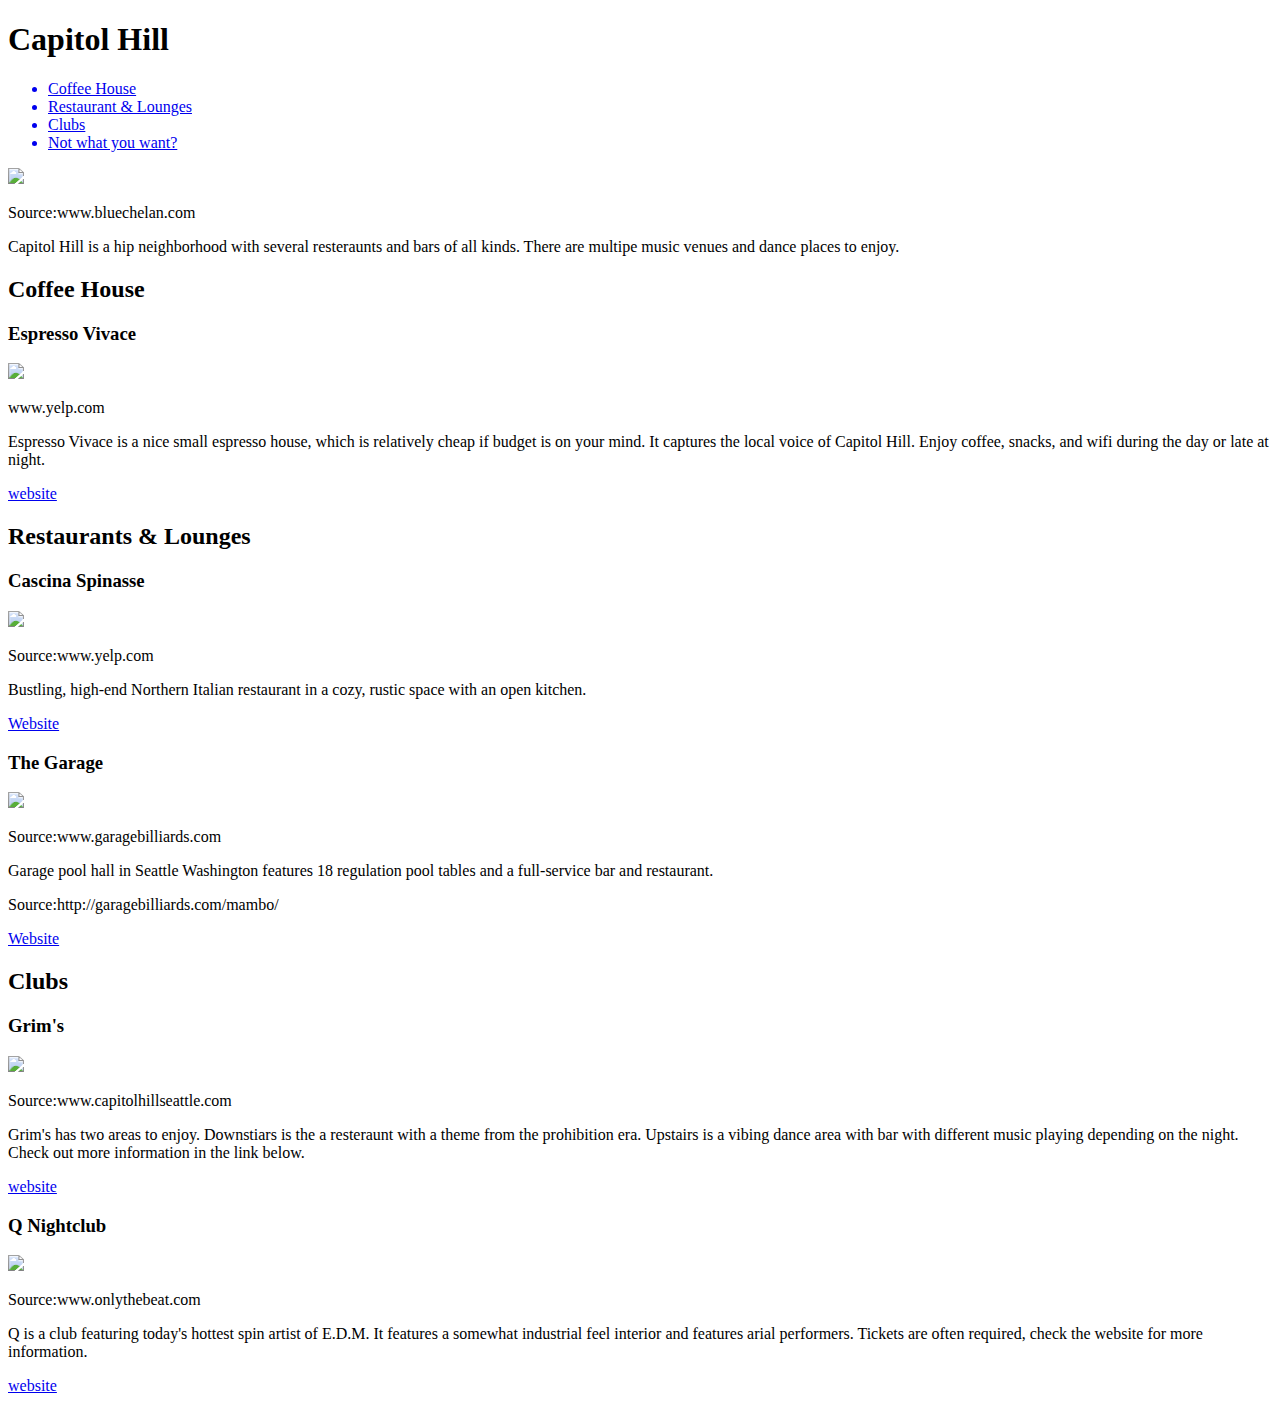
==== capitolhill.html @ 61f1ea42 "First commit" ====
<!DOCTYPE html>
  <html>
    <head>
      <title>Capitol Hill</title>
    </head>
    <body>
      <header><h1>Capitol Hill</h1></header>
      <link type="text/css" rel="stylesheet" href="nadia.css">

      <nav>
        <ul>
          <a href="capitolhill.html#coffee"><li>Coffee House</li></a>
          <a href="capitolhill.html#food"><li>Restaurant & Lounges</li></a>
          <a href="capitolhill.html#club"><li>Clubs</li></a>
          <a href="index.html"><li>Not what you want?</li></a>
        </ul>
      </nav>

      <section>
        <article>
          <img src="http://bluechelan.com/wp-content/uploads/2010/10/live-music-crowd.jpg"/>
          <p class="source">Source:www.bluechelan.com</p>
          <p>Capitol Hill is a hip neighborhood with several resteraunts and bars of all kinds.  There are multipe music venues and dance places to enjoy.</p>
        </article>

        <div id='#coffee'><a name="coffee"></a>
          <h2>Coffee House</h2>
          <h3>Espresso Vivace</h3>
          <img src="http://s3-media2.fl.yelpcdn.com/bphoto/p6o0NzYuVTwxC6mAHYHL5Q/o.jpg"/>
          <p class="source">www.yelp.com</p>
          <p>Espresso Vivace is a nice small espresso house, which is relatively cheap if budget is on your mind.  It captures the local voice of Capitol Hill.  Enjoy coffee, snacks, and wifi during the day or late at night.</p>
          <a href="http://espressovivace.com/index.php/home">website</a>
        </div>

        <div id='#food'><a name="food"></a>
          <h2>Restaurants & Lounges</h2>
          <h3>Cascina Spinasse</h3>
          <img src="http://s3-media2.fl.yelpcdn.com/bphoto/QRR70rurx0d0l-KEPhPTvg/348s.jpg">
          <p class="source">Source:www.yelp.com</p>
          <p>Bustling, high-end Northern Italian restaurant in a cozy, rustic space with an open kitchen.</p>
          <a href="http://www.spinasse.com/">Website</a>

          <h3>The Garage</h3>
          <img src="http://garagebilliards.com/mambo/images/M_images/Garage_Exterior.jpg">
          <p class="source">Source:www.garagebilliards.com</p>
          <p>Garage pool hall in Seattle Washington features 18 regulation pool tables and a full-service bar and restaurant.</p>
          <p class="source">Source:http://garagebilliards.com/mambo/</p>
          <a href="http://garagebilliards.com/mambo/">Website</a>
        </div>

        <div id='#club'><a name="club"></a>
          <h2>Clubs</h2>
          <h3>Grim's</h3>
          <img src="http://www.capitolhillseattle.com/wp-content/uploads/2014/10/264013_133708763375155_1064452_n-600x448.jpg"/>
          <p class="source">Source:www.capitolhillseattle.com</p>
          <p>Grim's has two areas to enjoy.  Downstiars is the a resteraunt with a theme from the prohibition era.  Upstairs is a vibing dance area with bar with different music playing depending on the night.  Check out more information in the link below.</p>
          <a href="http://www.grimseattle.com/">website</a>

         <h3>Q Nightclub</h3>
          <img src="http://cdn.onlythebeat.com/wp-content/uploads/2013/11/1468775_524104637681539_821548560_n.jpg"/>
          <p class="source">Source:www.onlythebeat.com</p>
          <p>Q is a club featuring today's hottest spin artist of E.D.M.  It features a somewhat industrial feel interior and features arial performers. Tickets are often required, check the website for more information.</p>
          <a href="http://qnightclub.com/">website</a>
        </div>
      </section>

      <aside>
      </aside>

      <footer>
      </footer>
    </body>
  </html>
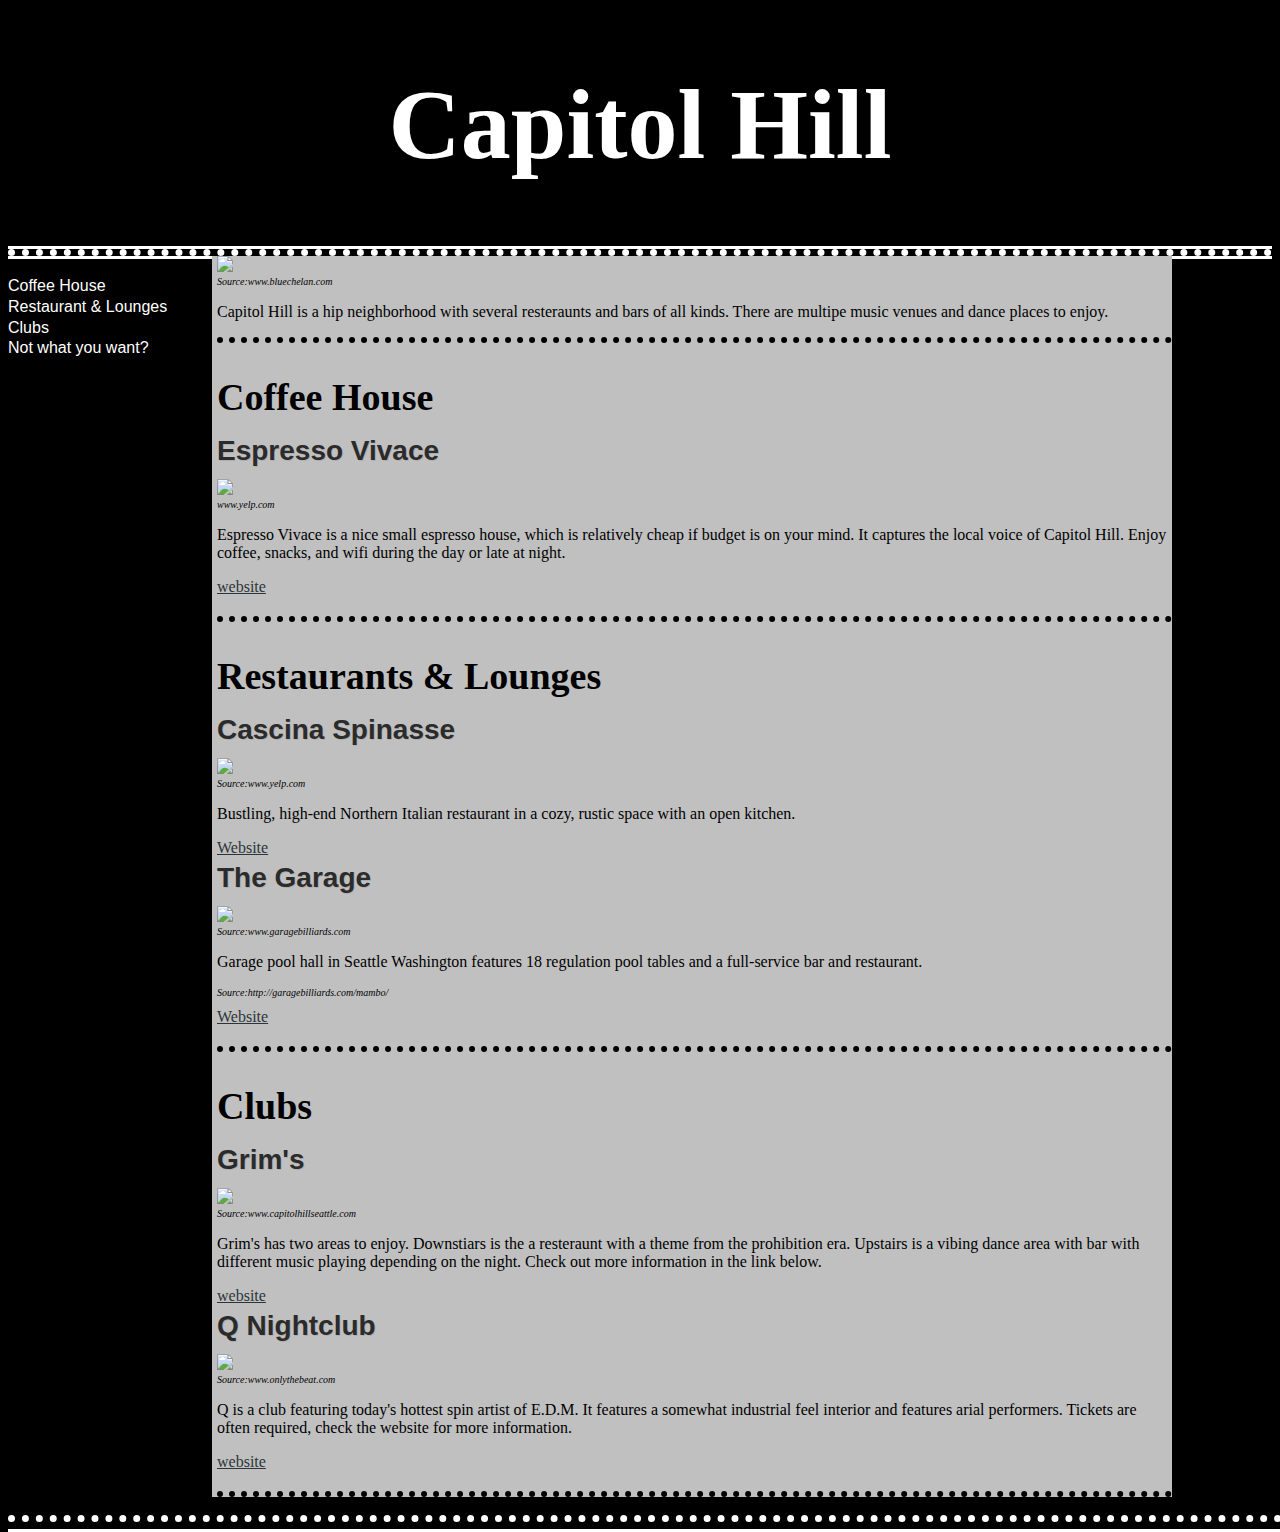
==== commit 67e78670: "Update capitolhill.html" ====
--- a/capitolhill.html
+++ b/capitolhill.html
@@ -5,7 +5,7 @@
     </head>
     <body>
       <header><h1>Capitol Hill</h1></header>
-      <link type="text/css" rel="stylesheet" href="nadia.css">
+      <link type="text/css" rel="stylesheet" href="Nadia.css">
 
       <nav>
         <ul>
--- a/Nadia.css
+++ b/Nadia.css
@@ -0,0 +1,101 @@
+/* Note to students: Some properties are given to you to fill out,
+others you can modify as they stand, and if you have time,
+there are definitely some properties you should add!*/
+
+    html {
+      height: 100%;
+    }
+    body {
+       height: 100%;
+    }
+
+    header {
+        background-color:black;
+        padding:0px;
+        color:white;
+        font-family: Impact;
+        font-size:50px;
+        display: block;
+        width: 100%;
+        text-align: center;
+        border-bottom: 7px dotted white;
+        box-shadow: inset 0 -3px 0 0 white, 0 3px 0 0 white;
+    }
+    article {
+        border-bottom:6px dotted black;
+    }
+    nav {
+        line-height:;
+        background-color:black;
+        width:200px;
+        display: inline-block;
+        vertical-align: top;
+        margin-top: 20px;
+    }
+    nav ul{
+        list-style-type: none;
+        padding: 0px;
+        margin: 0px;
+    }
+    nav a {
+        list-style-type: none;
+        text-decoration: none;
+        color:white;
+        font: 400 16px/1.3 'Oleo Script', Helvetica, sans-serif;
+    }
+    body{
+        background-color:black;
+    }
+    a {
+        color: #2c3539;
+    }
+    section {
+        width: 955px;
+        display: inline-block;
+        background-color:#c0c0c0;
+        padding-left: 5px;
+    }
+    aside {
+      width: 125px;
+      display: inline-block;
+      vertical-align: top;
+      background-color:blue;
+      font-size: ;
+    }
+    aside ul {
+        list-style-type: none;
+    }
+    .source{
+        font-size:10px;
+        font-style: italic;
+        margin-top:0px;
+    }
+    h2{
+        font-family:Impact;
+        font-size:38px;
+    }
+    h3{
+        font: 400 28px/1.3 'Oleo Script', Helvetica, sans-serif;
+        color: #2b2b2b;
+        font-weight:600;
+        margin-top: 20px;
+        line-height:1px;
+        text-shadow: 1px 1px 0px rgba(0,0,0,0.1);
+    }
+    img{
+        width:700;
+        padding-left:0px;
+    }
+    div{
+        border-bottom:6px dotted black;
+        padding-bottom: 20px;
+    }
+    footer {
+        width: 100%;
+        background-color:;
+        text-align:;
+        padding:5px;
+        display: block;
+        border-top:7px dotted white;
+        box-shadow: inset 0 -3px 0 0 white, 0 3px 0 0 white;;
+    }
